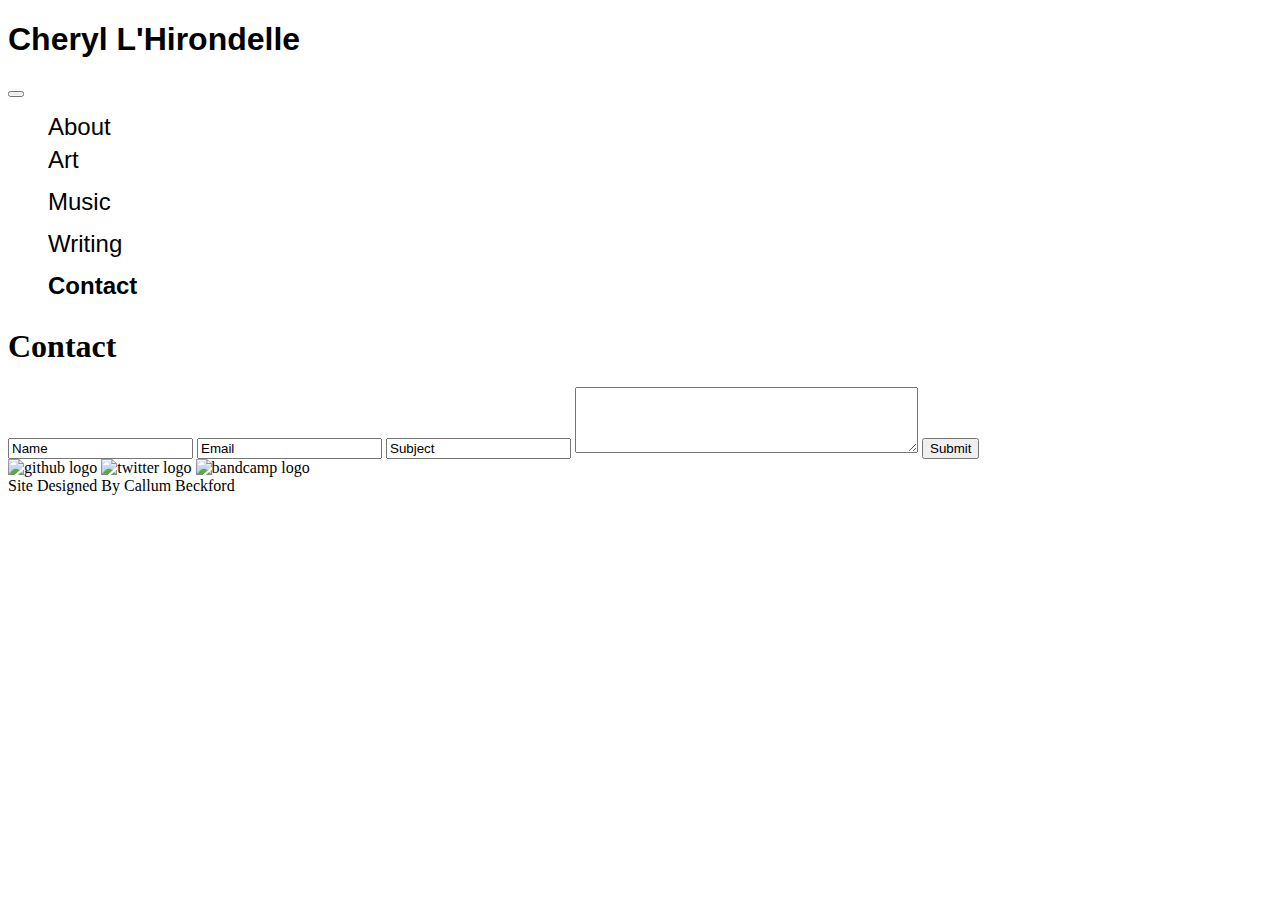
==== contact.html @ c26ec000 "New Code Version Mar-19-2023" ====
<!DOCTYPE html>
<html lang="en">
  <head>
    <meta charset="UTF-8" />
    <meta http-equiv="X-UA-Compatible" content="IE=edge" />
    <meta name="viewport" content="width=device-width, initial-scale=1.0" />
    <link rel="stylesheet" href="assets\css\styles.css" />
    <link
      href="https://cdn.jsdelivr.net/npm/bootstrap@5.2.2/dist/css/bootstrap.min.css"
      rel="stylesheet"
      integrity="sha384-Zenh87qX5JnK2Jl0vWa8Ck2rdkQ2Bzep5IDxbcnCeuOxjzrPF/et3URy9Bv1WTRi"
      crossorigin="anonymous"
    />
    <title>Contact</title>
  </head>
  <body>
    <script
      src="https://cdn.jsdelivr.net/npm/bootstrap@5.2.2/dist/js/bootstrap.bundle.min.js"
      integrity="sha384-OERcA2EqjJCMA+/3y+gxIOqMEjwtxJY7qPCqsdltbNJuaOe923+mo//f6V8Qbsw3"
      crossorigin="anonymous"
    ></script>
    <div class="container">
      <div class="row">
        <div class="col-4">
          <div class="menu-bar">
            <!-- NavBar -->
            <nav class="navbar navbar-expand-lg">
              <div class="container-fluid">
                <div>
                  <a href="/index.html">
                    <h1>Cheryl L'Hirondelle</h1>
                  </a>
                  <button
                    class="navbar-toggler"
                    type="button"
                    data-bs-toggle="collapse"
                    data-bs-target="#collapsibleNavbar"
                  >
                    <span class="navbar-toggler-icon"></span>
                  </button>
                  <div
                    class="collapse navbar-collapse p-1"
                    id="collapsibleNavbar"
                  >
                    <ul>
                      <li>
                        <button class="dropbtn" onclick="myFunction()">
                          About
                        </button>
                      </li>
                      <div class="dropdown-content" id="myDropdown">
                        <a href="/bio.html">Bio</a>
                        <a href="/cv.html">CV</a>
                      </div>
                      <li><a href="/art.html">Art</a></li>
                      <li><a href="/music.html">Music</a></li>
                      <li>
                        <a href="/writing.html">Writing</a>
                      </li>
                      <li>
                        <a href="/contact.html"><b>Contact</b></a>
                      </li>
                    </ul>
                  </div>
                </div>
              </div>
            </nav>
            <!-- NavBar END -->
          </div>
        </div>

        <div class="col-md-1 offset-md-1">
          <div class="contact-form">
            <h1>Contact</h1>
            <form action="">
              <input type="text" id="name" value="Name" />
              <input type="email" id="email" value="Email" />
              <input type="text" id="subject" value="Subject" />
              <textarea
                name="message"
                id="message"
                cols="40"
                rows="4"
              ></textarea>
              <input type="button" id="submit" value="Submit" />
              <br />
            </form>
          </div>
        </div>
      <div class="row justify-content-around">
        <div class="col-md-4 offset-md-4">
          <div>
            <a href="https://github.com/clhirondelle">
              <img
                src="/public/assets/img/icons/githubLogo.png"
                alt="github logo"
              />
            </a>
            <a href="https://github.com/clhirondelle">
              <img
                src="/public/assets/img/icons/twitterLogo.png"
                alt="twitter logo"
              />
            </a>
            <a href="https://github.com/clhirondelle">
              <img
                src="/public/assets/img/icons/bandcampLogo.png"
                alt="bandcamp logo"
              />
            </a>
          </div>
        </div>
      </div>
    </div>
    <!-- Footer -->
    <footer>
      <div class="text-center p-4">Site Designed By Callum Beckford</div>
    </footer>
    <!-- Footer -->
    <script type="text/javascript" src="assets/js/dropDown.js"></script>
  </body>
</html>
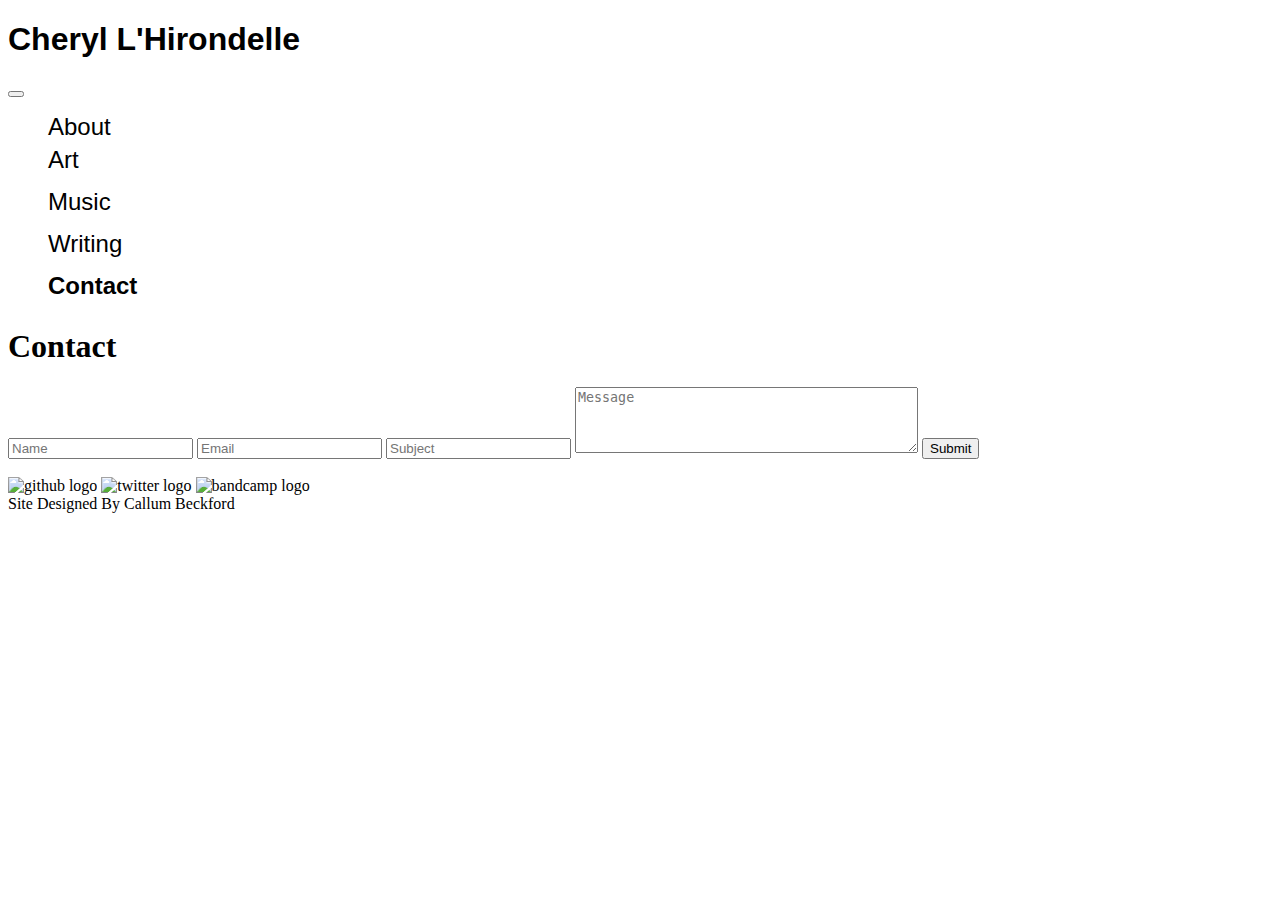
==== commit 2b0ed08e: "Fixed the contact form functionality" ====
--- a/contact.html
+++ b/contact.html
@@ -5,6 +5,7 @@
     <meta http-equiv="X-UA-Compatible" content="IE=edge" />
     <meta name="viewport" content="width=device-width, initial-scale=1.0" />
     <link rel="stylesheet" href="assets\css\styles.css" />
+    <script src="validation.js"></script>
     <link
       href="https://cdn.jsdelivr.net/npm/bootstrap@5.2.2/dist/css/bootstrap.min.css"
       rel="stylesheet"
@@ -72,19 +73,14 @@
         <div class="col-md-1 offset-md-1">
           <div class="contact-form">
             <h1>Contact</h1>
-            <form action="">
-              <input type="text" id="name" value="Name" />
-              <input type="email" id="email" value="Email" />
-              <input type="text" id="subject" value="Subject" />
-              <textarea
-                name="message"
-                id="message"
-                cols="40"
-                rows="4"
-              ></textarea>
-              <input type="button" id="submit" value="Submit" />
+            <form id="contact-form" action="https://formspree.io/f/xjvdpvon" method="POST">
+              <input type="text" id="name" name="name" placeholder="Name" required />
+              <input type="email" id="email" name="email" placeholder="Email" required />
+              <input type="text" id="subject" name="subject" placeholder="Subject" required />
+              <textarea name="message" id="message" cols="40" rows="4" placeholder="Message" required></textarea>
+              <input type="submit" value="Submit" />
+            </form>
               <br />
-            </form>
           </div>
         </div>
       <div class="row justify-content-around">
